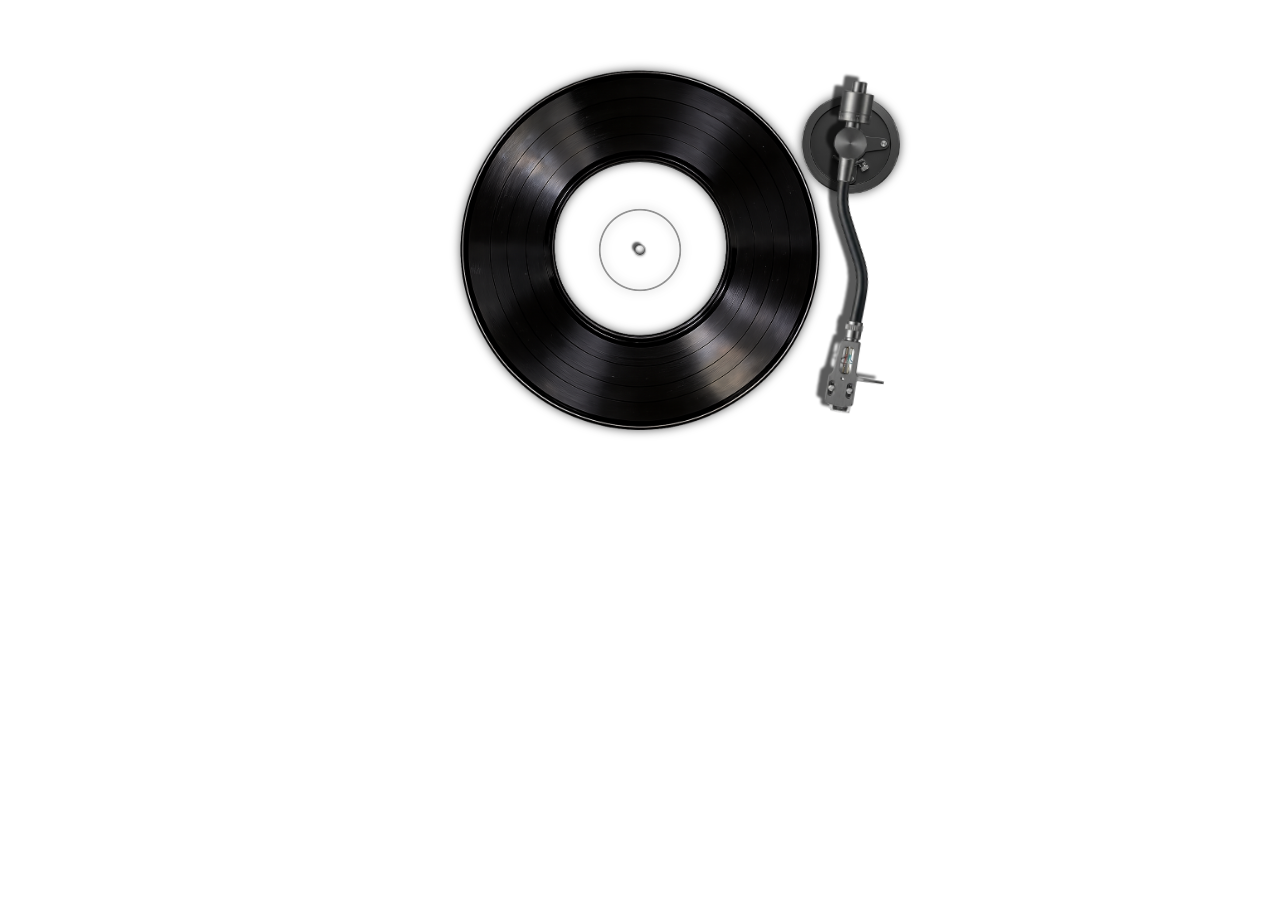
==== web/templates/vinyl_stage/index.html @ af698524 "重写vinyl前端 - 重新修改了UI素材 - 重新修改了css" ====
<!DOCTYPE html>
<html lang="zh">
<head>
  <meta charset="UTF-8">
  <meta name="viewport" content="width=device-width, initial-scale=1.0">
  <title>Vinyl Stage</title>
  <link rel="stylesheet" href="main.css">
  <link rel="stylesheet" href="/custom/user.css" onerror="this.remove()">
  <script src="/overlay.js"></script>
</head>
<body>
  <div id="app">
    <div class="song-wrap">
      <div class="song-disc">
        <div class="song-rotor" id="rotor">
          <div class="song-disc__bg"></div>
          <div class="song-disc__cover">
            <div class="song-img">
              <img src="" alt="cover" class="u-img" id="cover-img">
            </div>
          </div>
        </div>
        <div class="song-spindle-shadow"></div>
        <div class="song-spindle"></div>
        <div class="song-needle-group">
          <div class="song-needle-base"></div>
          <div class="song-needle" id="needle"></div>
        </div>
        <div class="play-btn" id="play-btn"></div>
      </div>
    </div>
  </div>
  <script src="main.js"></script>
</body>
</html>
---- web/templates/vinyl_stage/main.css ----
/* reset */
*, *::before, *::after {
  margin: 0;
  padding: 0;
  box-sizing: border-box;
}
html, body {
  height: 100%;
  background: transparent;
}

/* content */
#app {
  height: 100%;
  position: relative;
  background: transparent;
}

.song-wrap {
  padding-top: 70px;
}

.song-disc {
  position: relative;
  width: 360px;
  height: 360px;
  margin: 0 auto;
}

.song-rotor {
  position: absolute;
  left: 0;
  top: 0;
  right: 0;
  bottom: 0;
  animation: circle 12s linear infinite;
  animation-play-state: paused;
  filter: drop-shadow(0px 0px 5px rgba(0, 0, 0, 0.65));
}

.song-disc__bg {
  position: absolute;
  z-index: 2;
  left: 0;
  top: 0;
  right: 0;
  bottom: 0;
  background: url(images/disc.png) no-repeat center;
  background-size: contain;
}

.song-disc__bg::after {
  content: '';
  position: absolute;
  left: 50%;
  top: 50%;
  width: 120px;
  height: 120px;
  margin-left: -60px;
  margin-top: -60px;
  border-radius: 50%;
  background:
    radial-gradient(circle,
      transparent 46%,
      rgba(0,0,0,0.4) 47%,
      rgba(0,0,0,0.4) 48%,
      transparent 49%),
    radial-gradient(circle,
      transparent 44%,
      rgba(255,255,255,0.18) 45%,
      transparent 46%);
  pointer-events: none;
}

.song-disc__cover {
  position: absolute;
  z-index: 1;
  width: 180px;
  height: 180px;
  left: 50%;
  top: 50%;
  margin-left: -90px;
  margin-top: -90px;
}

.song-spindle {
  position: absolute;
  z-index: 4;
  width: 10px;
  height: 10px;
  left: 50%;
  top: 50%;
  margin-left: -5px;
  margin-top: -5px;
  border-radius: 50%;
  background:
    radial-gradient(circle at 35% 35%, #f8f8f8 0%, #e0e0e0 38%, #a4a4a4 70%, #6d6d6d 100%);
  box-shadow:
    inset 0 1px 2px rgba(255,255,255,0.85),
    inset 0 -2px 3px rgba(0,0,0,0.6),
    0 1px 3px rgba(0,0,0,0.45);
  pointer-events: none;
}

.song-spindle::before {
  content: '';
  position: absolute;
  left: 50%;
  top: 50%;
  width: 12px;
  height: 12px;
  margin-left: -6px;
  margin-top: -6px;
  border-radius: 50%;
  box-shadow:
    inset 0 0 0 1px rgba(255, 255, 255, 0.35),
    inset 0 0 0 2px rgba(0, 0, 0, 0.35);
  pointer-events: none;
}

.song-spindle::after {
  content: '';
  position: absolute;
  top: 50%;
  left: 50%;
  width: 10px;
  height: 10px;
  margin-left: -5px;
  margin-top: -5px;
  border-radius: 50%;
  box-shadow: -3px -3px 2px 0 rgb(0 0 0 / 65%);
  pointer-events: none;
}

.song-img {
  width: 100%;
  height: 100%;
  border-radius: 50%;
  overflow: hidden;
  font-size: 0;
  box-shadow: inset 0 0 0 2px rgba(0, 0, 0, 0.7);
  filter: brightness(1.08) contrast(1.05) saturate(1.08);
}

.u-img {
  width: 100%;
  display: block;
}

@keyframes circle {
  0% { transform: rotate(0); }
  100% { transform: rotate(360deg); }
}

.song-needle-group {
  position: absolute;
  z-index: 3;
  left: 301px;
  top: 31px;
  width: 200px;
  height: 380px;
  pointer-events: none;
}

.song-needle-base {
  position: absolute;
  z-index: 2;
  width: 183px;
  height: 99px;
  left: -2px;
  top: -6px;
  border-radius: 50%;
  background: url(images/needle_base.png) no-repeat center;
  background-size: contain;
  filter: drop-shadow(0px 0px 5px rgba(0, 0, 0, 0.65));
}

.song-needle-base::after { content: none; }

.song-needle {
  position: absolute;
  z-index: 3;
  top: -21px;
  left: 73px;
  width: 118px;
  height: 331px;
  background: url(images/needle.png) no-repeat;
  background-size: contain;
  filter: drop-shadow(-9px -4px 1px rgba(0, 0, 0, 0.65));
  transform: rotate(9deg);
  transform-origin: 16px 63px;
  transition: transform .5s;
}

.song-needle.play {
  transform: rotate(33deg);
}
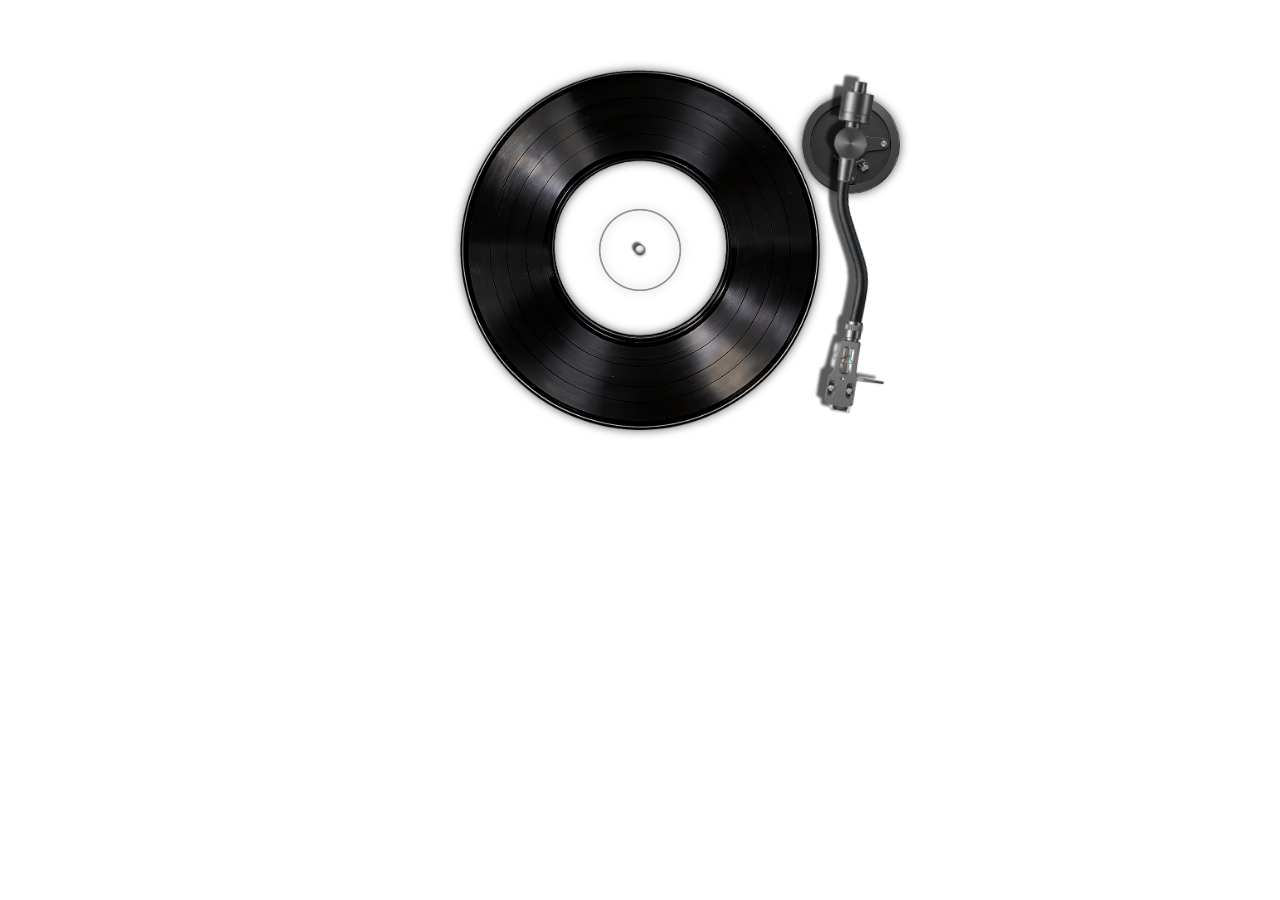
==== commit da5f72ec: "完全写完碟片的前端效果" ====
--- a/web/templates/vinyl_stage/index.html
+++ b/web/templates/vinyl_stage/index.html
@@ -12,11 +12,23 @@
   <div id="app">
     <div class="song-wrap">
       <div class="song-disc">
-        <div class="song-rotor" id="rotor">
-          <div class="song-disc__bg"></div>
-          <div class="song-disc__cover">
-            <div class="song-img">
-              <img src="" alt="cover" class="u-img" id="cover-img">
+        <div class="song-rotor song-rotor--current" id="rotor-current">
+          <div class="song-rotor-spin">
+            <div class="song-disc__bg"></div>
+            <div class="song-disc__cover">
+              <div class="song-img">
+                <img src="" alt="cover" class="u-img" id="cover-img">
+              </div>
+            </div>
+          </div>
+        </div>
+        <div class="song-rotor song-rotor--next" id="rotor-next">
+          <div class="song-rotor-spin">
+            <div class="song-disc__bg"></div>
+            <div class="song-disc__cover">
+              <div class="song-img">
+                <img src="" alt="cover" class="u-img" id="cover-img-next">
+              </div>
             </div>
           </div>
         </div>
@@ -26,7 +38,6 @@
           <div class="song-needle-base"></div>
           <div class="song-needle" id="needle"></div>
         </div>
-        <div class="play-btn" id="play-btn"></div>
       </div>
     </div>
   </div>
--- a/web/templates/vinyl_stage/main.css
+++ b/web/templates/vinyl_stage/main.css
@@ -33,9 +33,39 @@
   top: 0;
   right: 0;
   bottom: 0;
+  filter: drop-shadow(0px 0px 5px rgba(0, 0, 0, 0.65));
+}
+
+.song-rotor-spin {
+  position: absolute;
+  left: 0;
+  top: 0;
+  right: 0;
+  bottom: 0;
   animation: circle 12s linear infinite;
   animation-play-state: paused;
-  filter: drop-shadow(0px 0px 5px rgba(0, 0, 0, 0.65));
+  -webkit-mask-image: radial-gradient(circle at center, transparent 0 5px, #000 6px);
+  mask-image: radial-gradient(circle at center, transparent 0 5px, #000 6px);
+  -webkit-mask-repeat: no-repeat;
+  mask-repeat: no-repeat;
+  -webkit-mask-size: 100% 100%;
+  mask-size: 100% 100%;
+}
+
+.song-rotor--current {
+  z-index: 3;
+}
+
+.song-rotor--next {
+  z-index: 2;
+  opacity: 0;
+  visibility: hidden;
+  transform: translateY(100%);
+}
+
+.song-rotor--next.is-visible {
+  opacity: 1;
+  visibility: visible;
 }
 
 .song-disc__bg {
@@ -75,17 +105,17 @@
 .song-disc__cover {
   position: absolute;
   z-index: 1;
-  width: 180px;
-  height: 180px;
-  left: 50%;
-  top: 50%;
-  margin-left: -90px;
-  margin-top: -90px;
+  width: 190px;
+  height: 190px;
+  left: 50%;
+  top: 50%;
+  margin-left: -95px;
+  margin-top: -95px;
 }
 
 .song-spindle {
   position: absolute;
-  z-index: 4;
+  z-index: 5;
   width: 10px;
   height: 10px;
   left: 50%;
@@ -132,7 +162,13 @@
   pointer-events: none;
 }
 
+
 .song-img {
+  position: absolute;
+  left: 0;
+  top: 0;
+  right: 0;
+  bottom: 0;
   width: 100%;
   height: 100%;
   border-radius: 50%;
@@ -142,8 +178,38 @@
   filter: brightness(1.08) contrast(1.05) saturate(1.08);
 }
 
+.swap-up {
+  animation: rotor-swap-up var(--swap-ms, 1000ms) ease-in-out forwards;
+}
+
+.swap-down {
+  animation: rotor-swap-down var(--swap-ms, 1000ms) ease-in-out forwards;
+}
+
+.swap-reset {
+  animation: rotor-swap-reset var(--swap-ms, 1000ms) ease-in-out forwards;
+}
+
+@keyframes rotor-swap-up {
+  0% { transform: translateY(0); }
+  100% { transform: translateY(-50%); }
+}
+
+@keyframes rotor-swap-down {
+  0% { transform: translateY(0); }
+  100% { transform: translateY(50%); }
+}
+
+@keyframes rotor-swap-reset {
+  0% { transform: translateY(var(--swap-from, 0)); }
+  100% { transform: translateY(0); }
+}
+
 .u-img {
   width: 100%;
+  height: 100%;
+  object-fit: cover;
+  object-position: center;
   display: block;
 }
 
@@ -154,7 +220,6 @@
 
 .song-needle-group {
   position: absolute;
-  z-index: 3;
   left: 301px;
   top: 31px;
   width: 200px;
@@ -164,7 +229,7 @@
 
 .song-needle-base {
   position: absolute;
-  z-index: 2;
+  z-index: 1;
   width: 183px;
   height: 99px;
   left: -2px;
@@ -179,7 +244,7 @@
 
 .song-needle {
   position: absolute;
-  z-index: 3;
+  z-index: 4;
   top: -21px;
   left: 73px;
   width: 118px;
@@ -189,9 +254,4 @@
   filter: drop-shadow(-9px -4px 1px rgba(0, 0, 0, 0.65));
   transform: rotate(9deg);
   transform-origin: 16px 63px;
-  transition: transform .5s;
-}
-
-.song-needle.play {
-  transform: rotate(33deg);
-}
+}
